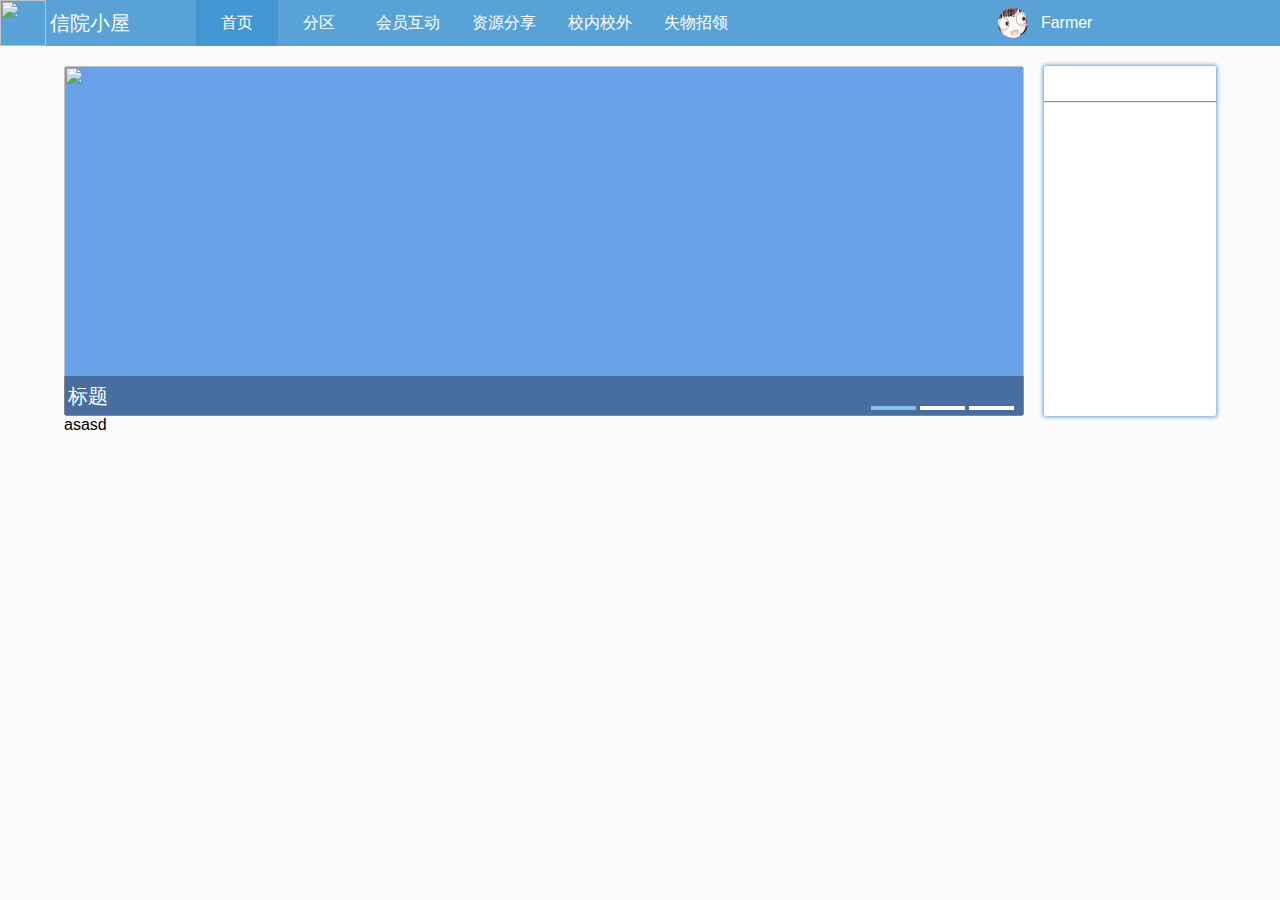
==== index.html @ c19ca859 "图片轮播" ====
<!DOCTYPE html>
<html lang="en">

<head>
    <meta charset="UTF-8">
    <meta http-equiv="X-UA-Compatible" content="ie=edge">
    <title>首页</title>
    <link rel="stylesheet" href="css/index.css">
    <link rel="stylesheet" href="css/iconfont.css">
    <script src="js/jquery-3.2.1.min.js"></script>
    <script src="js/index.js"></script>
</head>

<body>
    <div class="header">
        <div class="left">
            <img src="image/logo.jpg" class="logo">
            <span class="title">信院小屋</span>
        </div>
        <div class="nav">
            <a href="#" class="nav-item active">首页</a>
            <a href="#" class="nav-item">分区</a>
            <a href="#" class="nav-item">会员互动</a>
            <a href="#" class="nav-item">资源分享</a>
            <a href="#" class="nav-item">校内校外</a>
            <a href="#" class="nav-item">失物招领</a>
            <div class="right nav-item">
                <img src="image/avatar.png" class="min user-avatar" style="padding:8px;">
                <span class="title username">Farmer</span>
                <i class="iconfont icon-xia text-top" style="color:#fff"></i>
                <div class="u-list">
                    <span>用户组:</span>
                    <span>管理员</span>
                </div>
            </div>
        </div>
    </div>
    <div class="main">
        <div class="m-top">
            <div id="carousel" class="carousel">
            </div>
            <div class="user-msg right msgbox">
                <div class="box-title">
                    
                </div>
            </div>
        </div>
        <div class="content">
            asasd
        </div>

    </div>
</body>
<script>
    $(function () {
        var car = $('#carousel').carousel({
            'images': [{
                    'src': 'image/logo.jpg',
                    'title': '标题'
                },
                {
                    'src': 'image/default.png',
                    'title': '王八蛋老板'
                },
                {
                    'src': 'image/avatar.png',
                    'title': 'emmmmm'
                }
            ]
        });
    });
</script>

</html>
---- css/index.css ----
body {
    font-family: arial, "Microsoft Yahei", "Hiragino Sans GB", sans-serif;
    margin: 0;
    background: #fbfbfb;
}

.header {
    min-width: 1000px;
    height: 46px;
    width: 100%;
    background: #3e94d1dd;
    line-height: 46px;
}

.header>.left {
    cursor: pointer;
    display: inline-block;
    height: 46px;
    width: 15%;
}

.logo {
    width: 46px;
    height: 46px;
}

.title {
    font: "微软雅黑";
    color: #ffffff;
    font-size: 20px;
    vertical-align: top;
}

.nav {
    height: 46px;
    min-width: 70%;
    display: inline-block;
    vertical-align: top;
}

.nav>.nav-item {
    text-decoration: none;
    color: #ffffff;
    min-width: 50px;
    padding: 0 16px;
    text-align: center;
    background: #58a2d7;
    float: left;
}

.nav-item.active {
    background: #3e94d1dd;
}

.nav>.nav-item:hover {
    background: #3e94d1dd;
}

.nav>.right {
    cursor: pointer;
    height: 46px;
    float: right;
}

.nav>div.right {
    padding: 0;
}

.nav>div.right:hover .u-list {
    display: block;
}

.user-avatar {
    border-radius: 100%;
}

.min.user-avatar {
    width: 30px;
    height: 30px;
}

.username {
    font-size: 16px;
}

.text-top,
.text-top::before {
    vertical-align: top;
}

.nav>.right>.u-list {
    display: none;
    color: #000000;
    box-shadow: 0px 0px 5px 0px #c7c7c7;
    border-top: 0;
    padding: 4px;
    background: #ffffff;
    position: absolute;
    top: 46px;
    z-index: 100;
    cursor: auto;
}

.main {
    margin: 0 auto;
    margin-top: 20px;
    min-width: 960px;
    width: 90%;
}

.carousel {
    border-radius: 4px;
    width: 960px;
    height: 350px;
    background: #69a1e9;
    overflow: hidden;
    position: absolute;
}

.car-item {
    width: 100%;
    height: 100%;
    position: absolute;
    z-index: 1;
    transition: 1.5s;
    opacity: 0;
}

.carousel>.car-title {
    position: absolute;
    bottom: 0;
    background: #00000050;
    width: 100%;
    height: 40px;
    z-index: 10;
}

.car-title>.car-page {
    position: absolute;
    right: 10px;
    top: 30px;
}

.car-title>span {
    color: #ffffff;
    font-size: 20px;
    line-height: 40px;
    margin-left: 4px;
}

.car-page>.car-page-item {
    cursor: pointer;
    width: 45px;
    height: 4px;
    background: #ffffff;
    float: left;
    margin-left: 4px;
}

.car-item>.car-img {
    width: 100%;
    height: 100%;
}

.msgbox {
    box-shadow: 0px 0px 4px 1px #57A1D6;
    border-radius: 2px;
    background: #ffffff;
}

.msgbox>.box-title {
    width: 100%;
    height: 35px;
    box-shadow: 0px 1px 1px 0px #57A1D6;
}

.m-top>.right {
    float: right;
    width: calc(100% - 980px);
    height: 350px;
}

.m-top {
    width: 100%;
    height: 350px;
}
---- css/iconfont.css ----
@font-face {font-family: "iconfont";
  src: url('iconfont.eot?t=1514278081876'); /* IE9*/
  src: url('iconfont.eot?t=1514278081876#iefix') format('embedded-opentype'), /* IE6-IE8 */
  url('[data-uri]') format('woff'),
  url('iconfont.ttf?t=1514278081876') format('truetype'), /* chrome, firefox, opera, Safari, Android, iOS 4.2+*/
  url('iconfont.svg?t=1514278081876#iconfont') format('svg'); /* iOS 4.1- */
}

.iconfont {
  font-family:"iconfont" !important;
  font-size:16px;
  font-style:normal;
  -webkit-font-smoothing: antialiased;
  -moz-osx-font-smoothing: grayscale;
}

.icon-sousuo:before { content: "\e960"; }

.icon-shezhi:before { content: "\e60e"; }

.icon-shouye:before { content: "\e605"; }
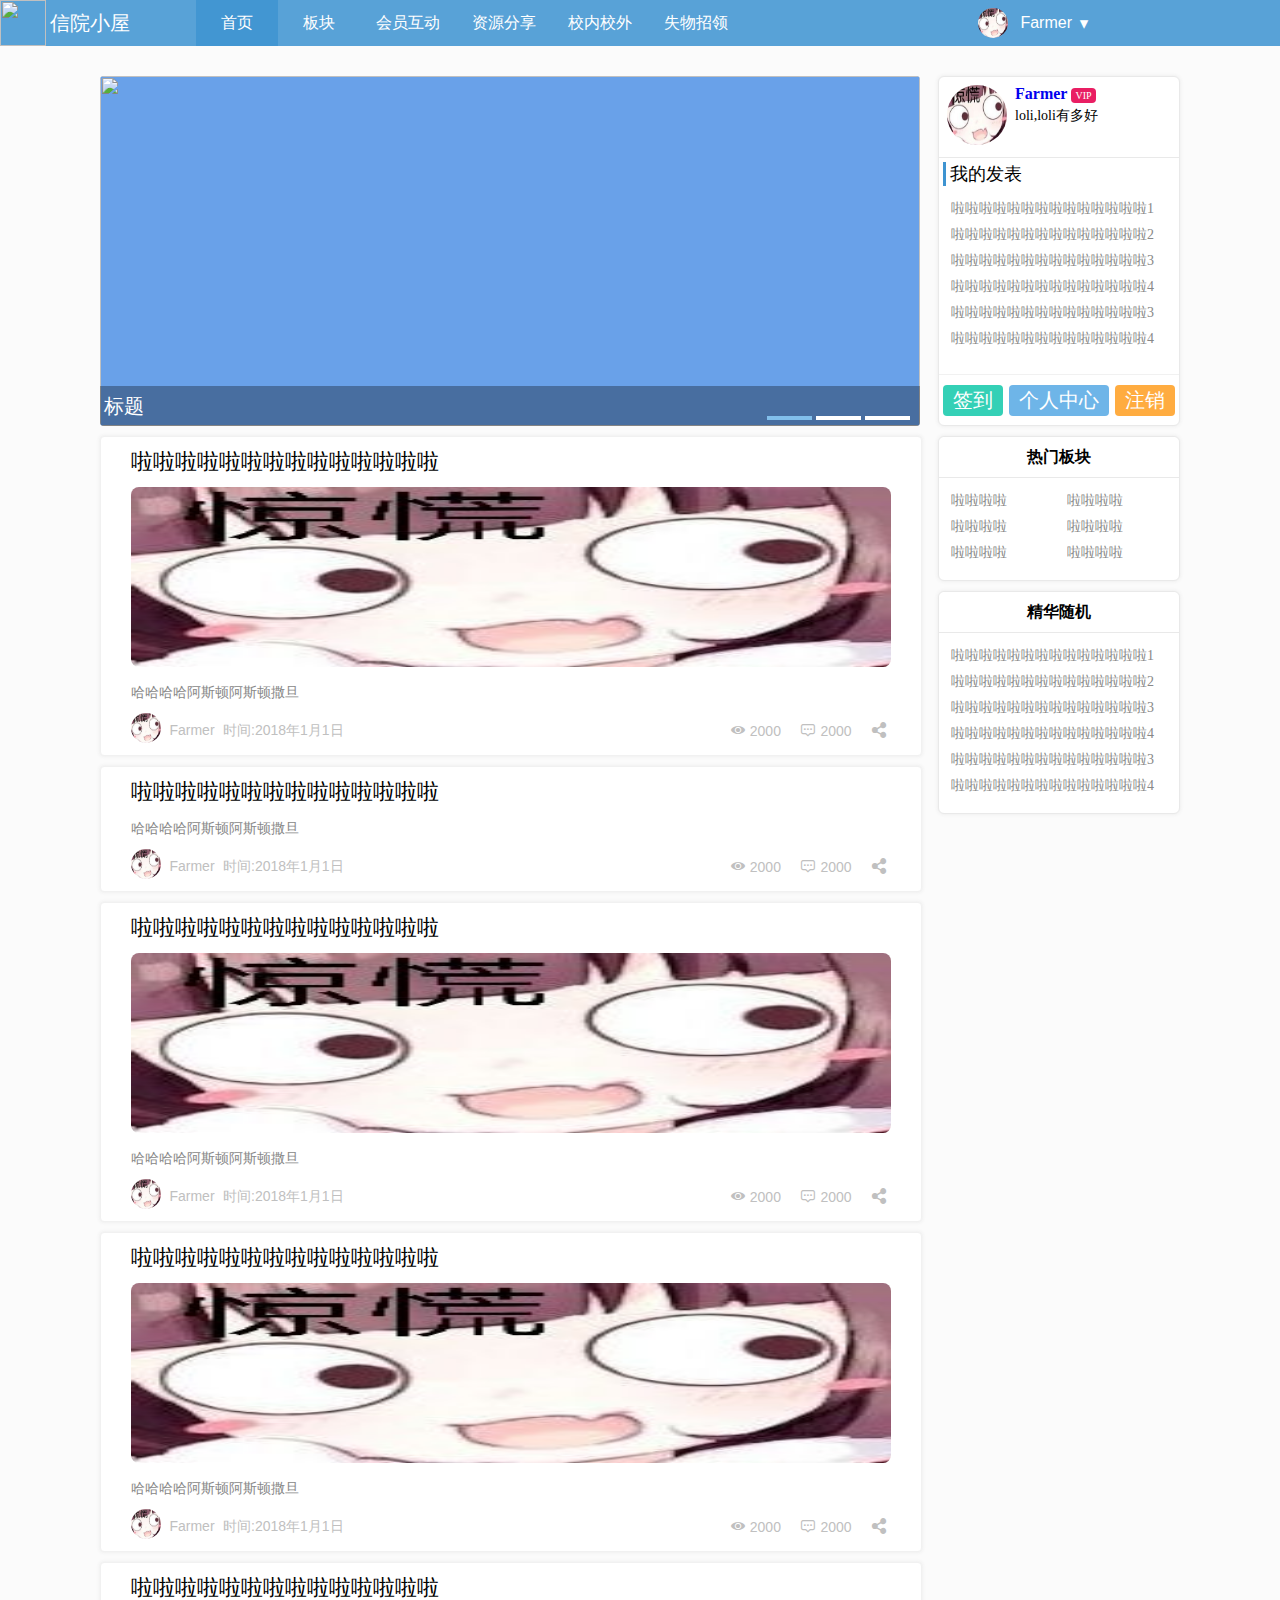
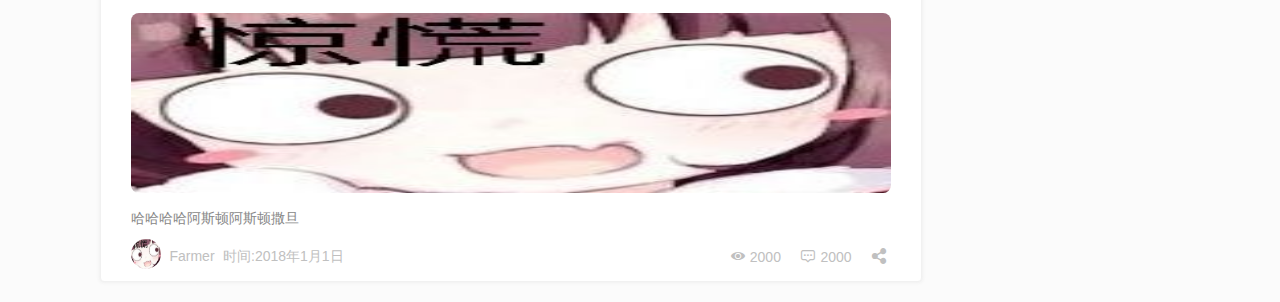
==== commit d2ed18bf: "index page" ====
--- a/index.html
+++ b/index.html
@@ -1,4 +1,4 @@
-<!DOCTYPE html>
+﻿<!DOCTYPE html>
 <html lang="en">
 
 <head>
@@ -19,7 +19,7 @@
         </div>
         <div class="nav">
             <a href="#" class="nav-item active">首页</a>
-            <a href="#" class="nav-item">分区</a>
+            <a href="#" class="nav-item">板块</a>
             <a href="#" class="nav-item">会员互动</a>
             <a href="#" class="nav-item">资源分享</a>
             <a href="#" class="nav-item">校内校外</a>
@@ -36,21 +36,225 @@
         </div>
     </div>
     <div class="main">
-        <div class="m-top">
-            <div id="carousel" class="carousel">
-            </div>
-            <div class="user-msg right msgbox">
-                <div class="box-title">
-                    
-                </div>
-            </div>
-        </div>
-        <div class="content">
-            asasd
-        </div>
-
+        <div class="left">
+            <div class="m-top">
+                <div id="carousel" class="carousel">
+                </div>
+            </div>
+
+            <div class="content">
+                <div class="article-list">
+                    <div class="art-item">
+                        <a href="#" class="art-top">啦啦啦啦啦啦啦啦啦啦啦啦啦啦</a>
+                        <div class="art-cont">
+                            <a href="#">
+                                <img src="image/avatar.png">
+                            </a>
+                            <p>哈哈哈哈阿斯顿阿斯顿撒旦</p>
+                        </div>
+                        <div class="art-footer">
+                            <img src="image/avatar.png" class="user-avatar">
+                            <span>Farmer</span>
+                            <span>时间:2018年1月1日</span>
+                            <div class="right">
+                                <span>
+                                    <i class="iconfont icon-kan"></i>2000</span>
+                                <span>
+                                    <i class="iconfont icon-41"></i>2000</span>
+                                <span>
+                                    <i class="iconfont icon-fenxiang"></i>
+                                </span>
+                            </div>
+                        </div>
+                    </div>
+                    <div class="art-item">
+                        <a href="#" class="art-top">啦啦啦啦啦啦啦啦啦啦啦啦啦啦</a>
+                        <div class="art-cont">
+                            <p>哈哈哈哈阿斯顿阿斯顿撒旦</p>
+                        </div>
+                        <div class="art-footer">
+                            <img src="image/avatar.png" class="user-avatar">
+                            <span>Farmer</span>
+                            <span>时间:2018年1月1日</span>
+                            <div class="right">
+                                <span>
+                                    <i class="iconfont icon-kan"></i>2000</span>
+                                <span>
+                                    <i class="iconfont icon-41"></i>2000</span>
+                                <span>
+                                    <i class="iconfont icon-fenxiang"></i>
+                                </span>
+                            </div>
+                        </div>
+                    </div>
+                    <div class="art-item">
+                        <a href="#" class="art-top">啦啦啦啦啦啦啦啦啦啦啦啦啦啦</a>
+                        <div class="art-cont">
+                            <a href="#">
+                                <img src="image/avatar.png">
+                            </a>
+                            <p>哈哈哈哈阿斯顿阿斯顿撒旦</p>
+                        </div>
+                        <div class="art-footer">
+                            <img src="image/avatar.png" class="user-avatar">
+                            <span>Farmer</span>
+                            <span>时间:2018年1月1日</span>
+                            <div class="right">
+                                <span>
+                                    <i class="iconfont icon-kan"></i>2000</span>
+                                <span>
+                                    <i class="iconfont icon-41"></i>2000</span>
+                                <span>
+                                    <i class="iconfont icon-fenxiang"></i>
+                                </span>
+                            </div>
+                        </div>
+                    </div>
+                    <div class="art-item">
+                        <a href="#" class="art-top">啦啦啦啦啦啦啦啦啦啦啦啦啦啦</a>
+                        <div class="art-cont">
+                            <a href="#">
+                                <img src="image/avatar.png">
+                            </a>
+                            <p>哈哈哈哈阿斯顿阿斯顿撒旦</p>
+                        </div>
+                        <div class="art-footer">
+                            <img src="image/avatar.png" class="user-avatar">
+                            <span>Farmer</span>
+                            <span>时间:2018年1月1日</span>
+                            <div class="right">
+                                <span>
+                                    <i class="iconfont icon-kan"></i>2000</span>
+                                <span>
+                                    <i class="iconfont icon-41"></i>2000</span>
+                                <span>
+                                    <i class="iconfont icon-fenxiang"></i>
+                                </span>
+                            </div>
+                        </div>
+                    </div>
+                    <div class="art-item">
+                        <a href="#" class="art-top">啦啦啦啦啦啦啦啦啦啦啦啦啦啦</a>
+                        <div class="art-cont">
+                            <a href="#">
+                                <img src="image/avatar.png">
+                            </a>
+                            <p>哈哈哈哈阿斯顿阿斯顿撒旦</p>
+                        </div>
+                        <div class="art-footer">
+                            <img src="image/avatar.png" class="user-avatar">
+                            <span>Farmer</span>
+                            <span>时间:2018年1月1日</span>
+                            <div class="right">
+                                <span>
+                                    <i class="iconfont icon-kan"></i>2000</span>
+                                <span>
+                                    <i class="iconfont icon-41"></i>2000</span>
+                                <span>
+                                    <i class="iconfont icon-fenxiang"></i>
+                                </span>
+                            </div>
+                        </div>
+                    </div>
+                </div>
+            </div>
+        </div>
+        <div class="right">
+            <div class="msgbox">
+                <div class="box-content" style="height:297px">
+                    <div class="user">
+                        <img src="image/avatar.png" alt="" class="user-avatar">
+                        <div class="user-msg">
+                            <a href="#" class="username">Farmer</a>
+                            <span class="user-group">VIP</span>
+                            <span class="user-sign">loli,loli有多好</span>
+                        </div>
+                    </div>
+                    <div class="mag-top box-h">我的发表</div>
+                    <ul class="article-list">
+                        <li>
+                            <a href="#">啦啦啦啦啦啦啦啦啦啦啦啦啦啦1</a>
+                        </li>
+                        <li>
+                            <a href="#">啦啦啦啦啦啦啦啦啦啦啦啦啦啦2</a>
+                        </li>
+                        <li>
+                            <a href="#">啦啦啦啦啦啦啦啦啦啦啦啦啦啦3</a>
+                        </li>
+                        <li>
+                            <a href="#">啦啦啦啦啦啦啦啦啦啦啦啦啦啦4</a>
+                        </li>
+                        <li>
+                            <a href="#">啦啦啦啦啦啦啦啦啦啦啦啦啦啦3</a>
+                        </li>
+                        <li>
+                            <a href="#">啦啦啦啦啦啦啦啦啦啦啦啦啦啦4</a>
+                        </li>
+                    </ul>
+                </div>
+                <div class="box-footer">
+                    <div style="padding:10px 4px;text-align: center;">
+                        <button class="btn btn-l" style="background: #34D0B6;float:left;">签到</button>
+                        <button class="btn btn-l">个人中心</button>
+                        <button class="btn btn-l" style="background: #FFAC40;float:right;">注销</button>
+                    </div>
+                </div>
+            </div>
+            <div class="msgbox">
+                <div class="box-title">热门板块</div>
+                <div class="box-content">
+                    <ul class="article-list plate">
+                        <li>
+                            <a href="#">啦啦啦啦</a>
+                        </li>
+                        <li>
+                            <a href="#">啦啦啦啦</a>
+                        </li>
+                        <li>
+                            <a href="#">啦啦啦啦</a>
+                        </li>
+                        <li>
+                            <a href="#">啦啦啦啦</a>
+                        </li>
+                        <li>
+                            <a href="#">啦啦啦啦</a>
+                        </li>
+                        <li>
+                            <a href="#">啦啦啦啦</a>
+                        </li>
+                    </ul>
+                </div>
+            </div>
+            <div class="msgbox">
+                <div class="box-title">精华随机</div>
+                <div class="box-content">
+                    <ul class="article-list">
+                        <li>
+                            <a href="#">啦啦啦啦啦啦啦啦啦啦啦啦啦啦1</a>
+                        </li>
+                        <li>
+                            <a href="#">啦啦啦啦啦啦啦啦啦啦啦啦啦啦2</a>
+                        </li>
+                        <li>
+                            <a href="#">啦啦啦啦啦啦啦啦啦啦啦啦啦啦3</a>
+                        </li>
+                        <li>
+                            <a href="#">啦啦啦啦啦啦啦啦啦啦啦啦啦啦4</a>
+                        </li>
+                        <li>
+                            <a href="#">啦啦啦啦啦啦啦啦啦啦啦啦啦啦3</a>
+                        </li>
+                        <li>
+                            <a href="#">啦啦啦啦啦啦啦啦啦啦啦啦啦啦4</a>
+                        </li>
+                    </ul>
+                </div>
+            </div>
+        </div>
     </div>
 </body>
+
+</html>
 <script>
     $(function () {
         var car = $('#carousel').carousel({
@@ -69,6 +273,4 @@
             ]
         });
     });
-</script>
-
-</html>+</script>--- a/css/index.css
+++ b/css/index.css
@@ -4,8 +4,12 @@
     background: #fbfbfb;
 }
 
+a {
+    text-decoration: none;
+}
+
 .header {
-    min-width: 1000px;
+    min-width: 1080px;
     height: 46px;
     width: 100%;
     background: #3e94d1dd;
@@ -25,7 +29,6 @@
 }
 
 .title {
-    font: "微软雅黑";
     color: #ffffff;
     font-size: 20px;
     vertical-align: top;
@@ -39,7 +42,6 @@
 }
 
 .nav>.nav-item {
-    text-decoration: none;
     color: #ffffff;
     min-width: 50px;
     padding: 0 16px;
@@ -59,11 +61,11 @@
 .nav>.right {
     cursor: pointer;
     height: 46px;
-    float: right;
 }
 
 .nav>div.right {
     padding: 0;
+    float: right;
 }
 
 .nav>div.right:hover .u-list {
@@ -104,13 +106,30 @@
 .main {
     margin: 0 auto;
     margin-top: 20px;
-    min-width: 960px;
-    width: 90%;
+    width: 1080px;
+    padding: 10px;
+}
+
+.main>.left {
+    display: inline-block;
+    width: 820px;
+}
+
+.main>.right {
+    display: inline-block;
+}
+
+.main>.right>div {
+    width: 240px;
+}
+
+.main>.right>div:not(:first-child) {
+    margin-top: 10px;
 }
 
 .carousel {
     border-radius: 4px;
-    width: 960px;
+    width: 820px;
     height: 350px;
     background: #69a1e9;
     overflow: hidden;
@@ -163,24 +182,213 @@
 }
 
 .msgbox {
-    box-shadow: 0px 0px 4px 1px #57A1D6;
-    border-radius: 2px;
+    font-family: "Microsoft YaHei";
+    border: 1px solid #e9e9e9;
+    box-shadow: 0px 0px 4px #e9e9e9;
+    border-radius: 6px;
     background: #ffffff;
 }
 
 .msgbox>.box-title {
-    width: 100%;
-    height: 35px;
-    box-shadow: 0px 1px 1px 0px #57A1D6;
-}
-
-.m-top>.right {
+    border-top-left-radius: 6px;
+    border-top-right-radius: 6px;
+    background: #fff;
+    height: 30px;
+    border-bottom: 1px solid #e9e9e9;
+    padding: 5px;
+    line-height: 30px;
+    font-size: 16px;
+    font-weight: bold;
+    text-align: center;
+}
+
+.m-top {
+    width: 100%;
+    height: 350px;
+}
+
+.user>.user-avatar {
+    width: 60px;
+    height: 60px;
+    display: inline-block;
+}
+
+.user {
+    padding: 8px;
+}
+
+.user-msg>.username {
+    font-weight: bold;
+}
+
+.user>.user-msg {
+    vertical-align: top;
+    display: inline-block;
+    margin-left: 4px;
+}
+
+.box-content {
+    overflow: hidden;
+}
+
+.box-content>.user {
+    border-bottom: 1px solid #e9e9e9;
+}
+
+.user-msg>.user-sign {
+    margin-top: 4px;
+    display: block;
+    font-size: 14px;
+}
+
+.user-msg>.user-group {
+    display: inline-block;
+    background: #E91E63;
+    border-radius: 4px;
+    font-size: 10px;
+    padding: 2px 4px;
+    color: #fff;
+}
+
+.mag-top {
+    margin-top: 4px;
+}
+
+.box-h {
+    margin-left: 4px;
+    border-left: 3px solid #3E94D1;
+    padding-left: 4px;
+    font-size: 18px;
+}
+
+ul.article-list {
+    margin: 0;
+    margin-top: 8px;
+    margin-bottom: 8px;
+    padding-left: 0;
+}
+
+ul.article-list>li {
+    padding: 2px;
+    padding-left: 8px;
+    list-style: none;
+}
+
+ul.article-list>li>a {
+    display: inline-block;
+    font-size: 14px;
+    white-space: nowrap;
+    text-overflow: ellipsis;
+    overflow: hidden;
+    width: 100%;
+    color: #888888;
+}
+
+ul.article-list {
+    padding: 4px;
+}
+
+ul.article-list.plate>li {
+    width: calc(50% - 14px);
+    display: inline-block;
+}
+
+ul.article-list>li:hover {
+    background: rgb(221, 221, 221);
+}
+
+.msgbox>.box-footer {
+    height: 50px;
+    border-top: 1px solid #f1f1f1;
+    width: 100%;
+}
+
+.btn {
+    padding: 2px 10px;
+    color: #fff;
+    background: #6EB5E8;
+    border-radius: 4px;
+    cursor: pointer;
+    border: 0;
+    outline: none;
+}
+
+.btn:hover {
+    opacity: 0.8;
+}
+
+.btn.btn-l {
+    font-size: 20px;
+}
+
+.content {
+    margin-top: 10px;
+}
+
+.article-list>.art-item {
+    margin-bottom: 10px;
+    padding: 10px 30px 0 30px;
+    width: 760px;
+    background: #fff;
+    border: 1px solid #f1f1f1;
+    box-shadow: 0px 0px 4px #e9e9e9;
+    border-radius: 4px;
+}
+
+.art-top {
+    display: block;
+    color: #000000;
+    font-size: 22px;
+    margin-bottom: 10px;
+}
+
+.art-top:hover {
+    color: #3E94D1;
+}
+
+.art-cont {
+    margin-bottom: 10px;
+}
+
+.art-cont img {
+    cursor: pointer;
+    width: 100%;
+    height: 180px;
+    border-radius: 8px;
+    margin-bottom: 10px;
+}
+
+.art-cont p {
+    margin: 0;
+    color: #888888;
+    font-size: 14px;
+    line-height: 22px;
+}
+
+.art-footer {
+    line-height: 35px;
+    color: #c0c0c0;
+}
+
+.art-footer>.user-avatar {
+    width: 30px;
+    height: 30px;
+}
+
+.right {
     float: right;
-    width: calc(100% - 980px);
-    height: 350px;
-}
-
-.m-top {
-    width: 100%;
-    height: 350px;
+}
+
+.art-footer span {
+    margin-left: 4px;
+    font-size: 14px;
+    vertical-align: top;
+}
+
+.art-footer>.right>span {
+    margin-left: 15px;
+}
+
+.art-footer>.right .iconfont {
+    margin-right: 4px;
 }--- a/css/iconfont.css
+++ b/css/iconfont.css
@@ -1,10 +1,10 @@
 
 @font-face {font-family: "iconfont";
-  src: url('iconfont.eot?t=1514278081876'); /* IE9*/
-  src: url('iconfont.eot?t=1514278081876#iefix') format('embedded-opentype'), /* IE6-IE8 */
-  url('[data-uri]') format('woff'),
-  url('iconfont.ttf?t=1514278081876') format('truetype'), /* chrome, firefox, opera, Safari, Android, iOS 4.2+*/
-  url('iconfont.svg?t=1514278081876#iconfont') format('svg'); /* iOS 4.1- */
+  src: url('iconfont.eot?t=1515138795424'); /* IE9*/
+  src: url('iconfont.eot?t=1515138795424#iefix') format('embedded-opentype'), /* IE6-IE8 */
+  url('[data-uri]') format('woff'),
+  url('iconfont.ttf?t=1515138795424') format('truetype'), /* chrome, firefox, opera, Safari, Android, iOS 4.2+*/
+  url('iconfont.svg?t=1515138795424#iconfont') format('svg'); /* iOS 4.1- */
 }
 
 .iconfont {
@@ -15,9 +15,21 @@
   -moz-osx-font-smoothing: grayscale;
 }
 
+.icon-xia:before { content: "\e639"; }
+
+.icon-41:before { content: "\e616"; }
+
+.icon-tiezi:before { content: "\e60b"; }
+
 .icon-sousuo:before { content: "\e960"; }
 
 .icon-shezhi:before { content: "\e60e"; }
 
 .icon-shouye:before { content: "\e605"; }
 
+.icon-liuyanban:before { content: "\e60c"; }
+
+.icon-fenxiang:before { content: "\e69c"; }
+
+.icon-kan:before { content: "\e9d6"; }
+
